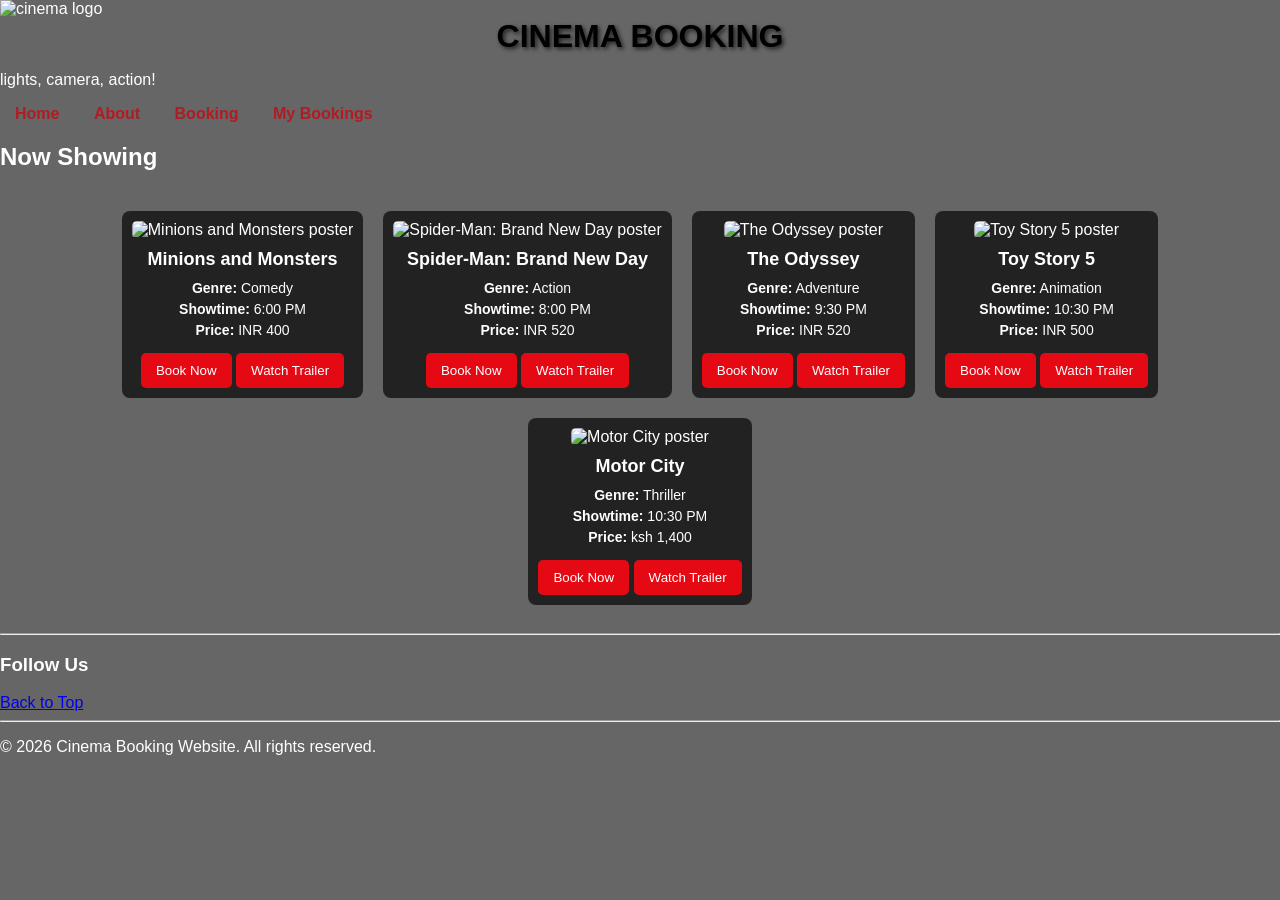
==== index.html @ 5af9a7c8 "Add changes in header and navigation" ====
<!DOCTYPE html>
<html lang="en">
<head>
  <meta charset="UTF-8">
  <meta name="viewport" content="width=device-width, initial-scale=1.0">
  <title>Movie Listings</title>
  <link rel="stylesheet" href="index.css">
  <link rel="stylesheet" href="https://cdnjs.cloudflare.com/ajax/libs/font-awesome/7.3.0/css/all.min.css" />
</head>
<body>
  <!-- Header -->
  <section id="header">
    <div class="logo">
      <img src="https://t3.ftcdn.net/jpg/03/24/30/24/360_F_324302474_PPtpdsBgyhJjxCaWXDwrOzdlYRlPmIh2.jpg" alt="cinema logo" width="100">
      <h1>Cinema Booking</h1>
      <p>lights, camera, action!</p>
    </div>
    <nav class="nav-links">
      <a href="index.html">Home</a>
      <a href="about.html">About</a>
      <a href="booking.html">Booking</a>
      <a href="mybookings.html">My Bookings</a>
    </nav>
  </section>
<h2 class="page-title">Now Showing</h2>

  <main>
    <section id="movie-list"></section>
  </main>

  <footer id="footer">
    <hr>
    <h3>Follow Us</h3>
    <a href="#" class="btn">Back to Top</a>
    <div class="social-media">
      <a href="https://www.facebook.com/cinemabooking" target="_blank"><i class="fa-brands fa-square-facebook"></i></a>
      <a href="https://www.twitter.com/cinemabooking" target="_blank"><i class="fa-brands fa-square-x-twitter"></i></a>
      <a href="https://www.instagram.com/cinemabooking" target="_blank"><i class="fa-brands fa-square-instagram"></i></a>
      <a href="https://www.youtube.com/cinemabooking" target="_blank"><i class="fa-brands fa-square-youtube"></i></a>
    </div>
    <hr>
    <p class="small-text">&copy; 2026 Cinema Booking Website. All rights reserved.</p>
  </footer>

  <script src="index.js"></script>
</body>
</html>
---- index.css ----
body {
    margin: 0;
    font-family: Arial, sans-serif;
    background-size: cover;
    background-position: center;
    background-attachment: fixed;
    color: white;
    transition: background-image 1s ease-in-out; /* smooth fade */
}

/* Optional overlay to keep text readable */
body::before {
    content: "";
    position: fixed;
    top: 0; left: 0; right: 0; bottom: 0;
    background: rgba(0,0,0,0.6); /* darkens background */
    z-index: -1; /* stays behind content */
}
header {
    background: #000;
    padding: 20px;
    text-align: center;
}
h1 {
    margin: 0;
    font-size: 2em;
    color: black;
    text-shadow: 2px 2px 4px rgba(0,0,0,0.7); /* adds depth to text */
    text-transform: uppercase; /* makes the title stand out */
    text-align: center; /* centers the title */
}

nav {
    margin-top: 10px;
}

nav a {
    color: #b11c23;
    text-decoration: none;
    margin: 0 15px;
    font-weight: bold;
}

#movie-list {
    display: flex;
    flex-wrap: wrap;
    justify-content: center;
    gap: 20px;
    padding: 20px;
    overflow-y: auto; /* allows scrolling if content exceeds viewport */
}

.movie-card {
    background: #222;
    border-radius: 8px;
    overflow: hidden;
    text-align: center;
    transition: transform 0.3s;
    padding: 10px;
}

.movie-card img {
    width: 100%;
    height: 270px;
    object-fit: cover;
    border-radius: 5px;
}

.movie-card h2 {
    font-size: 18px;
    margin: 10px 0;
}

.movie-card p {
    font-size: 14px;
    margin: 5px 0;
}

.movie-card button {
    background: #e50914;
    color: white;
    border: none;
    padding: 10px 15px;
    border-radius: 5px;
    cursor: pointer;
    margin-top: 10px;
}

.movie-card button:hover {
    background: #b20710;
}

.movie-card:hover {
    transform: scale(1.05);
}
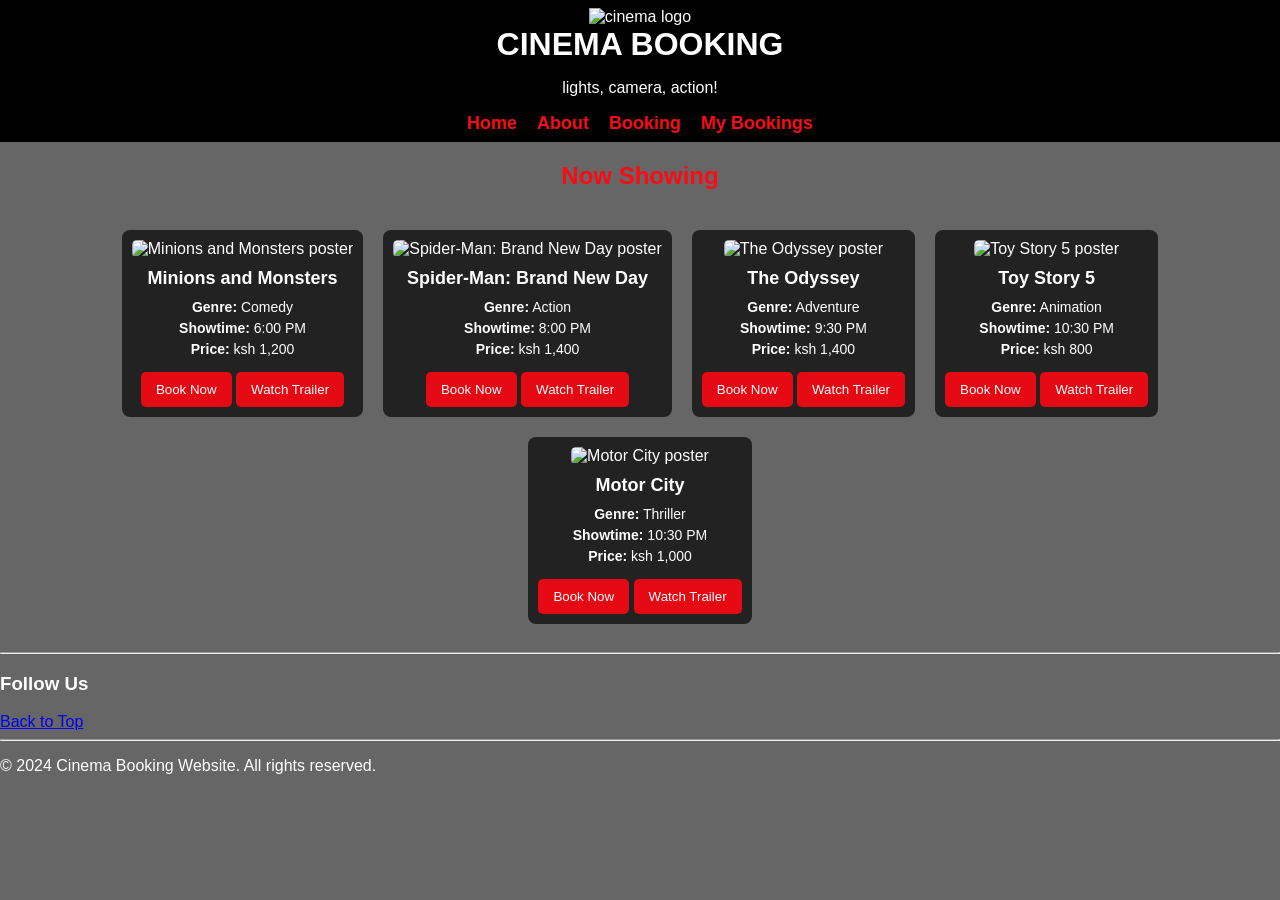
==== commit c523b50c: "change year in footer" ====
--- a/index.html
+++ b/index.html
@@ -39,7 +39,7 @@
       <a href="https://www.youtube.com/cinemabooking" target="_blank"><i class="fa-brands fa-square-youtube"></i></a>
     </div>
     <hr>
-    <p class="small-text">&copy; 2026 Cinema Booking Website. All rights reserved.</p>
+    <p class="small-text">&copy; 2024 Cinema Booking Website. All rights reserved.</p>
   </footer>
 
   <script src="index.js"></script>
--- a/index.css
+++ b/index.css
@@ -16,31 +16,45 @@
     background: rgba(0,0,0,0.6); /* darkens background */
     z-index: -1; /* stays behind content */
 }
-header {
+#header {
     background: #000;
-    padding: 20px;
+    padding: 8px 20px;
     text-align: center;
 }
 h1 {
     margin: 0;
     font-size: 2em;
-    color: black;
-    text-shadow: 2px 2px 4px rgba(0,0,0,0.7); /* adds depth to text */
+    color: white;
+    text-shadow: 0px 0px 0px rgba(0,0,0,0.7); /* adds depth to text */
     text-transform: uppercase; /* makes the title stand out */
     text-align: center; /* centers the title */
 }
 
-nav {
+.page-title {
+    text-align: center;
+    margin-top: 20px;
+    font-size: 1.5em;
+    color: #fe0914; /* red color for emphasis */
+}
+.nav-links {
+    display: flex;
+    justify-content: center;    
+    gap: 20px;
     margin-top: 10px;
 }
 
-nav a {
-    color: #b11c23;
+.nav-links a {
+    color: #fe0914;
     text-decoration: none;
-    margin: 0 15px;
+    font-size: 18px;
     font-weight: bold;
+    transition: color 0.3s;
 }
 
+.nav-links a:hover {
+    color: white;
+    text-decoration: underline;
+}
 #movie-list {
     display: flex;
     flex-wrap: wrap;
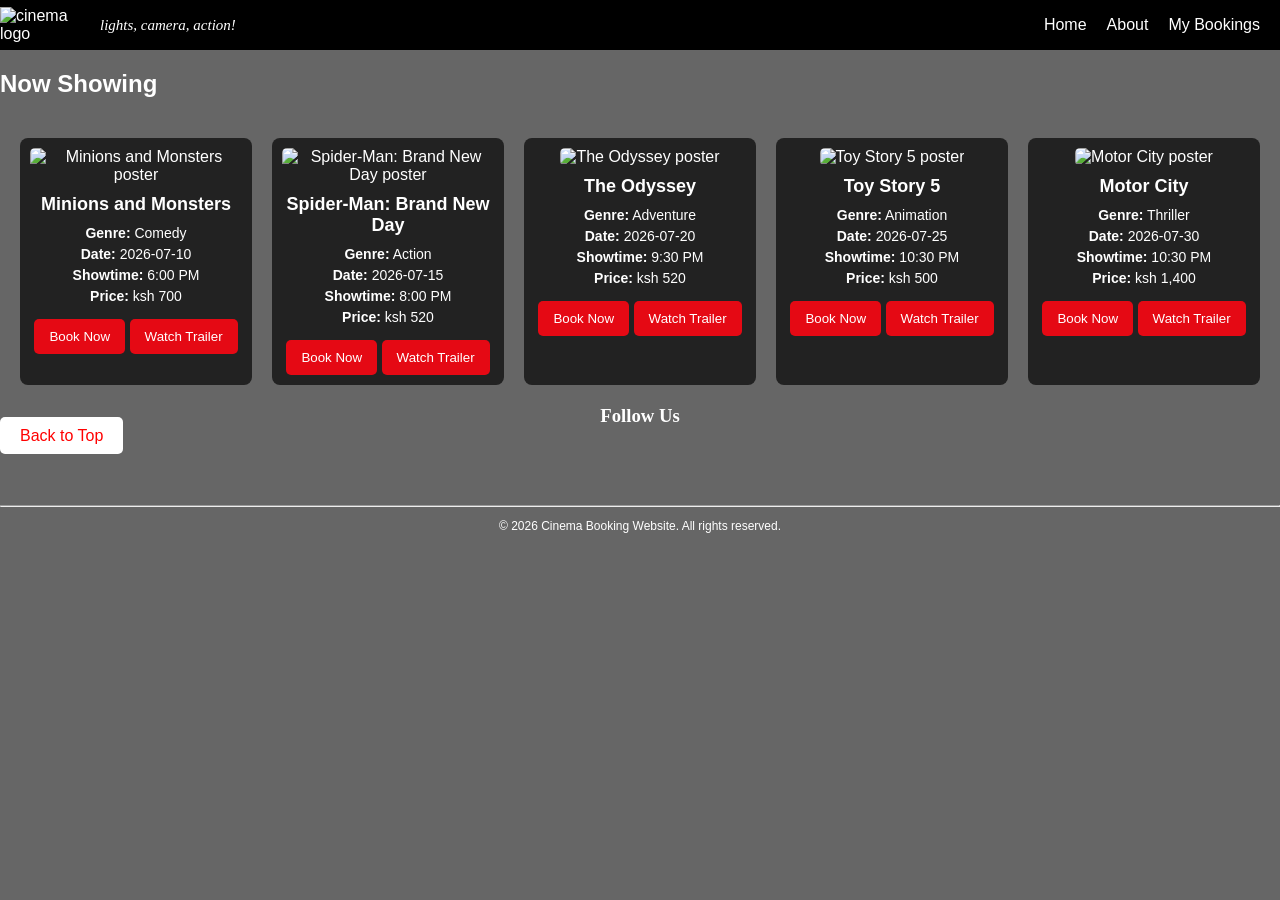
==== commit d016a5bc: "deleted empty files" ====
--- a/index.html
+++ b/index.html
@@ -1,47 +1,55 @@
 <!DOCTYPE html>
 <html lang="en">
+
 <head>
-  <meta charset="UTF-8">
-  <meta name="viewport" content="width=device-width, initial-scale=1.0">
-  <title>Movie Listings</title>
-  <link rel="stylesheet" href="index.css">
-  <link rel="stylesheet" href="https://cdnjs.cloudflare.com/ajax/libs/font-awesome/7.3.0/css/all.min.css" />
+    <meta charset="UTF-8">
+    <meta name="viewport" content="width=device-width, initial-scale=1.0">
+    <title>Movie Listings</title>
+    <link rel="stylesheet" href="index.css">
+    <link rel="stylesheet" href="https://cdnjs.cloudflare.com/ajax/libs/font-awesome/7.3.0/css/all.min.css" />
 </head>
+
 <body>
-  <!-- Header -->
-  <section id="header">
-    <div class="logo">
-      <img src="https://t3.ftcdn.net/jpg/03/24/30/24/360_F_324302474_PPtpdsBgyhJjxCaWXDwrOzdlYRlPmIh2.jpg" alt="cinema logo" width="100">
-      <h1>Cinema Booking</h1>
-      <p>lights, camera, action!</p>
-    </div>
-    <nav class="nav-links">
-      <a href="index.html">Home</a>
-      <a href="about.html">About</a>
-      <a href="booking.html">Booking</a>
-      <a href="mybookings.html">My Bookings</a>
-    </nav>
-  </section>
-<h2 class="page-title">Now Showing</h2>
+    <!-- Header -->
+    <section id="header">
+        <div class="logo">
+            <img src="https://t3.ftcdn.net/jpg/03/24/30/24/360_F_324302474_PPtpdsBgyhJjxCaWXDwrOzdlYRlPmIh2.jpg"
+                alt="cinema logo" width="100">
+            <p><span>lights, camera, action!</span></p>
+        </div>
+        <div class="nav-links">
+            <a href="index.html">Home</a>
+            <a href="about.html">About</a>
+            <a href="my bookings.html">My Bookings</a>
+        </div>
+    </section>
+    <h2 class="page-title">Now Showing</h2>
 
-  <main>
-    <section id="movie-list"></section>
-  </main>
+    <main>
+        <section id="movie-list"></section>
+    </main>
+    <section id="footer">
 
-  <footer id="footer">
-    <hr>
-    <h3>Follow Us</h3>
-    <a href="#" class="btn">Back to Top</a>
-    <div class="social-media">
-      <a href="https://www.facebook.com/cinemabooking" target="_blank"><i class="fa-brands fa-square-facebook"></i></a>
-      <a href="https://www.twitter.com/cinemabooking" target="_blank"><i class="fa-brands fa-square-x-twitter"></i></a>
-      <a href="https://www.instagram.com/cinemabooking" target="_blank"><i class="fa-brands fa-square-instagram"></i></a>
-      <a href="https://www.youtube.com/cinemabooking" target="_blank"><i class="fa-brands fa-square-youtube"></i></a>
-    </div>
-    <hr>
-    <p class="small-text">&copy; 2024 Cinema Booking Website. All rights reserved.</p>
-  </footer>
+        <h3>Follow Us</h3>
+        <a href="#" class="btn">Back to Top</a>
+        <div class="social-media">
+            <a href="https://www.facebook.com/cinemabooking" target="_blank"><i class="fa-brands fa-square-facebook"
+                    style="color: rgb(255, 18, 0);"></i></a>
+            <a href="https://www.twitter.com/cinemabooking" target="_blank"><i class="fa-brands fa-square-x-twitter"
+                    style="color: rgb(255, 18, 0);"></i></a>
+            <a href="https://www.instagram.com/cinemabooking" target="_blank"><i class="fa-brands fa-square-instagram"
+                    style="color: rgb(255, 18, 0);"></i></a>
+            <a href="https://www.youtube.com/cinemabooking" target="_blank"><i class="fa-brands fa-square-youtube"
+                    style="color: rgb(255, 18, 0);"></i></a>
 
-  <script src="index.js"></script>
+        </div>
+        <hr>
+        <p class="small-text">&copy; 2026 Cinema Booking Website. All rights reserved.</p>
+    </section>
+
+
+
+    <script src="index.js"></script>
 </body>
-</html>
+
+</html>
--- a/index.css
+++ b/index.css
@@ -1,67 +1,70 @@
- body {
+
+/* body section */
+span{
+    font-style: italic;
+    font-family: "poppins", serif;
+    font-size: 15px;
+}
+
+body {
     margin: 0;
     font-family: Arial, sans-serif;
     background-size: cover;
     background-position: center;
     background-attachment: fixed;
     color: white;
-    transition: background-image 1s ease-in-out; /* smooth fade */
+    transition: background-image 1s ease-in-out                     
 }
-
-/* Optional overlay to keep text readable */
 body::before {
     content: "";
     position: fixed;
     top: 0; left: 0; right: 0; bottom: 0;
-    background: rgba(0,0,0,0.6); /* darkens background */
-    z-index: -1; /* stays behind content */
+    background: rgba(0,0,0,0.6); 
+    z-index: -1; 
 }
-#header {
-    background: #000;
-    padding: 8px 20px;
-    text-align: center;
+/* header section */
+#header{
+    display:flex;
+    align-items: center;
+    justify-content: space-between;
+    position: sticky;
+    top: 0;
+    width: 100%;
+    z-index: 100;
+    background-color: black;
 }
-h1 {
-    margin: 0;
-    font-size: 2em;
-    color: white;
-    text-shadow: 0px 0px 0px rgba(0,0,0,0.7); /* adds depth to text */
-    text-transform: uppercase; /* makes the title stand out */
-    text-align: center; /* centers the title */
+.logo{
+    display:flex;
+    align-items: center;
 }
 
-.page-title {
-    text-align: center;
-    margin-top: 20px;
-    font-size: 1.5em;
-    color: #fe0914; /* red color for emphasis */
-}
-.nav-links {
-    display: flex;
-    justify-content: center;    
+.nav-links{
+    display:flex;
     gap: 20px;
-    margin-top: 10px;
+    font-family: "poppins", sans-serif;
+    margin-right: 20px;
 }
 
-.nav-links a {
-    color: #fe0914;
+.nav-links a{
+    color: white;
     text-decoration: none;
-    font-size: 18px;
-    font-weight: bold;
-    transition: color 0.3s;
 }
 
-.nav-links a:hover {
-    color: white;
+.nav-links a:hover{
+    color: rgb(144, 167, 60);
+    transform: scale(1.2);
+    transition: 0.5s;
     text-decoration: underline;
 }
+
+
+
+/* movie list section */
 #movie-list {
-    display: flex;
-    flex-wrap: wrap;
-    justify-content: center;
+    display: grid;
+    grid-template-columns: repeat(auto-fit, minmax(180px, 1fr));
     gap: 20px;
     padding: 20px;
-    overflow-y: auto; /* allows scrolling if content exceeds viewport */
 }
 
 .movie-card {
@@ -107,4 +110,44 @@
 .movie-card:hover {
     transform: scale(1.05);
 }
- +
+
+/* footer section */
+.social-media{
+    display: flex;
+    justify-content: center;
+    align-items: center;
+    margin: 30px 0px 30px 0px;
+    gap: 20px;
+}
+.social-media a {
+    font-size: 30px;
+}
+.social-media a i:hover{
+    color: rgb(144, 167, 60);
+    transform: scale(1.2);
+    transition: 0.5s;
+
+}
+
+#footer h3{
+    text-align: center;
+    margin: 0px;
+    font-family: "didot", serif;
+}
+
+#footer p{
+    text-align: center;
+    font-size: 12px;
+}
+
+.btn{
+    background-color: white;
+    color: red;
+    padding: 10px 20px;
+    border-radius: 5px;
+    text-decoration: none;
+}
+
+
+
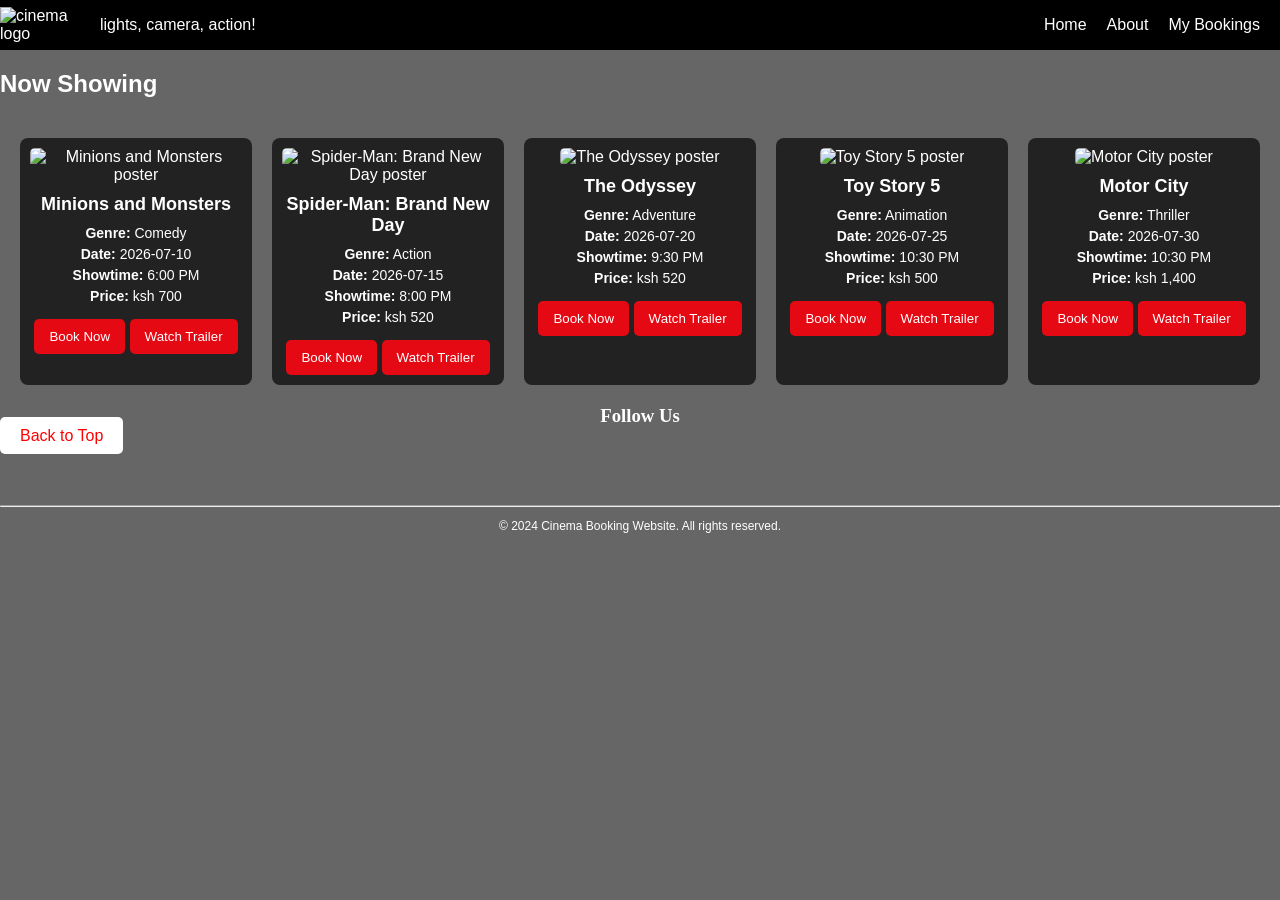
==== commit 564b722f: "solve ant errors experienced in project" ====
--- a/index.html
+++ b/index.html
@@ -15,7 +15,7 @@
         <div class="logo">
             <img src="https://t3.ftcdn.net/jpg/03/24/30/24/360_F_324302474_PPtpdsBgyhJjxCaWXDwrOzdlYRlPmIh2.jpg"
                 alt="cinema logo" width="100">
-            <p><span>lights, camera, action!</span></p>
+            <p>lights, camera, action!</p>
         </div>
         <div class="nav-links">
             <a href="index.html">Home</a>
@@ -44,7 +44,7 @@
 
         </div>
         <hr>
-        <p class="small-text">&copy; 2026 Cinema Booking Website. All rights reserved.</p>
+        <p class="small-text">&copy; 2024 Cinema Booking Website. All rights reserved.</p>
     </section>
 
 
--- a/index.css
+++ b/index.css
@@ -1,11 +1,4 @@
-
 /* body section */
-span{
-    font-style: italic;
-    font-family: "poppins", serif;
-    font-size: 15px;
-}
-
 body {
     margin: 0;
     font-family: Arial, sans-serif;
@@ -151,3 +144,19 @@
 
 
 
+
+
+
+
+
+
+
+
+
+
+
+
+
+
+
+
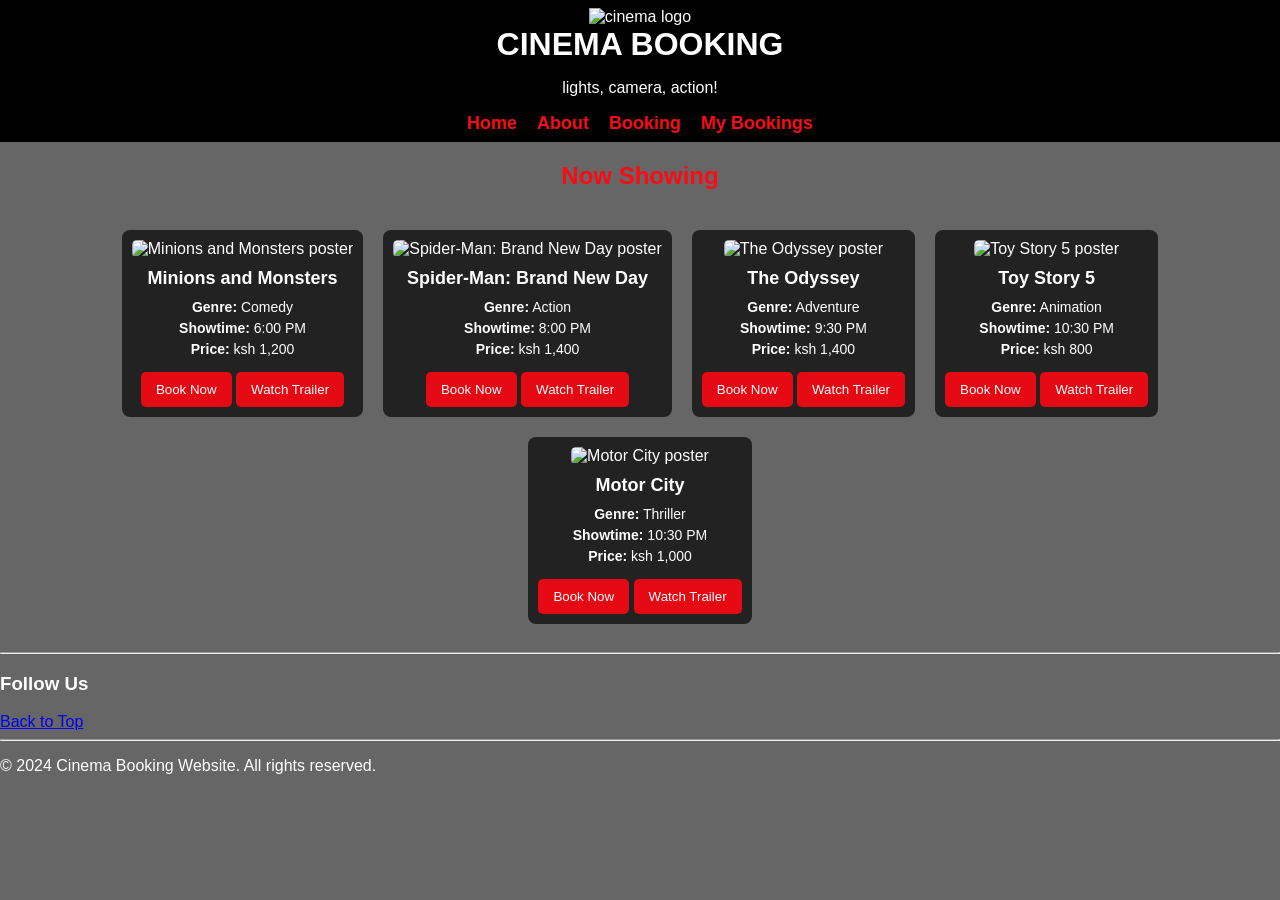
==== commit 965d8c28: "Merge pull request #17 from bru25iv/contributor/movie-listing Rachel /movie listing" ====
--- a/index.html
+++ b/index.html
@@ -1,55 +1,47 @@
 <!DOCTYPE html>
 <html lang="en">
+<head>
+  <meta charset="UTF-8">
+  <meta name="viewport" content="width=device-width, initial-scale=1.0">
+  <title>Movie Listings</title>
+  <link rel="stylesheet" href="index.css">
+  <link rel="stylesheet" href="https://cdnjs.cloudflare.com/ajax/libs/font-awesome/7.3.0/css/all.min.css" />
+</head>
+<body>
+  <!-- Header -->
+  <section id="header">
+    <div class="logo">
+      <img src="https://t3.ftcdn.net/jpg/03/24/30/24/360_F_324302474_PPtpdsBgyhJjxCaWXDwrOzdlYRlPmIh2.jpg" alt="cinema logo" width="100">
+      <h1>Cinema Booking</h1>
+      <p>lights, camera, action!</p>
+    </div>
+    <nav class="nav-links">
+      <a href="index.html">Home</a>
+      <a href="about.html">About</a>
+      <a href="booking.html">Booking</a>
+      <a href="my bookings.html">My Bookings</a>
+    </nav>
+  </section>
+<h2 class="page-title">Now Showing</h2>
 
-<head>
-    <meta charset="UTF-8">
-    <meta name="viewport" content="width=device-width, initial-scale=1.0">
-    <title>Movie Listings</title>
-    <link rel="stylesheet" href="index.css">
-    <link rel="stylesheet" href="https://cdnjs.cloudflare.com/ajax/libs/font-awesome/7.3.0/css/all.min.css" />
-</head>
+  <main>
+    <section id="movie-list"></section>
+  </main>
 
-<body>
-    <!-- Header -->
-    <section id="header">
-        <div class="logo">
-            <img src="https://t3.ftcdn.net/jpg/03/24/30/24/360_F_324302474_PPtpdsBgyhJjxCaWXDwrOzdlYRlPmIh2.jpg"
-                alt="cinema logo" width="100">
-            <p>lights, camera, action!</p>
-        </div>
-        <div class="nav-links">
-            <a href="index.html">Home</a>
-            <a href="about.html">About</a>
-            <a href="my bookings.html">My Bookings</a>
-        </div>
-    </section>
-    <h2 class="page-title">Now Showing</h2>
+  <footer id="footer">
+    <hr>
+    <h3>Follow Us</h3>
+    <a href="#" class="btn">Back to Top</a>
+    <div class="social-media">
+      <a href="https://www.facebook.com/cinemabooking" target="_blank"><i class="fa-brands fa-square-facebook"></i></a>
+      <a href="https://www.twitter.com/cinemabooking" target="_blank"><i class="fa-brands fa-square-x-twitter"></i></a>
+      <a href="https://www.instagram.com/cinemabooking" target="_blank"><i class="fa-brands fa-square-instagram"></i></a>
+      <a href="https://www.youtube.com/cinemabooking" target="_blank"><i class="fa-brands fa-square-youtube"></i></a>
+    </div>
+    <hr>
+    <p class="small-text">&copy; 2024 Cinema Booking Website. All rights reserved.</p>
+  </footer>
 
-    <main>
-        <section id="movie-list"></section>
-    </main>
-    <section id="footer">
-
-        <h3>Follow Us</h3>
-        <a href="#" class="btn">Back to Top</a>
-        <div class="social-media">
-            <a href="https://www.facebook.com/cinemabooking" target="_blank"><i class="fa-brands fa-square-facebook"
-                    style="color: rgb(255, 18, 0);"></i></a>
-            <a href="https://www.twitter.com/cinemabooking" target="_blank"><i class="fa-brands fa-square-x-twitter"
-                    style="color: rgb(255, 18, 0);"></i></a>
-            <a href="https://www.instagram.com/cinemabooking" target="_blank"><i class="fa-brands fa-square-instagram"
-                    style="color: rgb(255, 18, 0);"></i></a>
-            <a href="https://www.youtube.com/cinemabooking" target="_blank"><i class="fa-brands fa-square-youtube"
-                    style="color: rgb(255, 18, 0);"></i></a>
-
-        </div>
-        <hr>
-        <p class="small-text">&copy; 2024 Cinema Booking Website. All rights reserved.</p>
-    </section>
-
-
-
-    <script src="index.js"></script>
+  <script src="index.js"></script>
 </body>
-
-</html>+</html>
--- a/index.css
+++ b/index.css
@@ -1,63 +1,67 @@
-/* body section */
-body {
+ body {
     margin: 0;
     font-family: Arial, sans-serif;
     background-size: cover;
     background-position: center;
     background-attachment: fixed;
     color: white;
-    transition: background-image 1s ease-in-out                     
+    transition: background-image 1s ease-in-out; /* smooth fade */
 }
+
+/* Optional overlay to keep text readable */
 body::before {
     content: "";
     position: fixed;
     top: 0; left: 0; right: 0; bottom: 0;
-    background: rgba(0,0,0,0.6); 
-    z-index: -1; 
+    background: rgba(0,0,0,0.6); /* darkens background */
+    z-index: -1; /* stays behind content */
 }
-/* header section */
-#header{
-    display:flex;
-    align-items: center;
-    justify-content: space-between;
-    position: sticky;
-    top: 0;
-    width: 100%;
-    z-index: 100;
-    background-color: black;
+#header {
+    background: #000;
+    padding: 8px 20px;
+    text-align: center;
 }
-.logo{
-    display:flex;
-    align-items: center;
+h1 {
+    margin: 0;
+    font-size: 2em;
+    color: white;
+    text-shadow: 0px 0px 0px rgba(0,0,0,0.7); /* adds depth to text */
+    text-transform: uppercase; /* makes the title stand out */
+    text-align: center; /* centers the title */
 }
 
-.nav-links{
-    display:flex;
+.page-title {
+    text-align: center;
+    margin-top: 20px;
+    font-size: 1.5em;
+    color: #fe0914; /* red color for emphasis */
+}
+.nav-links {
+    display: flex;
+    justify-content: center;    
     gap: 20px;
-    font-family: "poppins", sans-serif;
-    margin-right: 20px;
+    margin-top: 10px;
 }
 
-.nav-links a{
-    color: white;
+.nav-links a {
+    color: #fe0914;
     text-decoration: none;
+    font-size: 18px;
+    font-weight: bold;
+    transition: color 0.3s;
 }
 
-.nav-links a:hover{
-    color: rgb(144, 167, 60);
-    transform: scale(1.2);
-    transition: 0.5s;
+.nav-links a:hover {
+    color: white;
     text-decoration: underline;
 }
-
-
-
-/* movie list section */
 #movie-list {
-    display: grid;
-    grid-template-columns: repeat(auto-fit, minmax(180px, 1fr));
+    display: flex;
+    flex-wrap: wrap;
+    justify-content: center;
     gap: 20px;
     padding: 20px;
+    overflow-y: auto; /* allows scrolling if content exceeds viewport */
 }
 
 .movie-card {
@@ -103,60 +107,4 @@
 .movie-card:hover {
     transform: scale(1.05);
 }
-
-
-/* footer section */
-.social-media{
-    display: flex;
-    justify-content: center;
-    align-items: center;
-    margin: 30px 0px 30px 0px;
-    gap: 20px;
-}
-.social-media a {
-    font-size: 30px;
-}
-.social-media a i:hover{
-    color: rgb(144, 167, 60);
-    transform: scale(1.2);
-    transition: 0.5s;
-
-}
-
-#footer h3{
-    text-align: center;
-    margin: 0px;
-    font-family: "didot", serif;
-}
-
-#footer p{
-    text-align: center;
-    font-size: 12px;
-}
-
-.btn{
-    background-color: white;
-    color: red;
-    padding: 10px 20px;
-    border-radius: 5px;
-    text-decoration: none;
-}
-
-
-
-
-
-
-
-
-
-
-
-
-
-
-
-
-
-
-
+ 
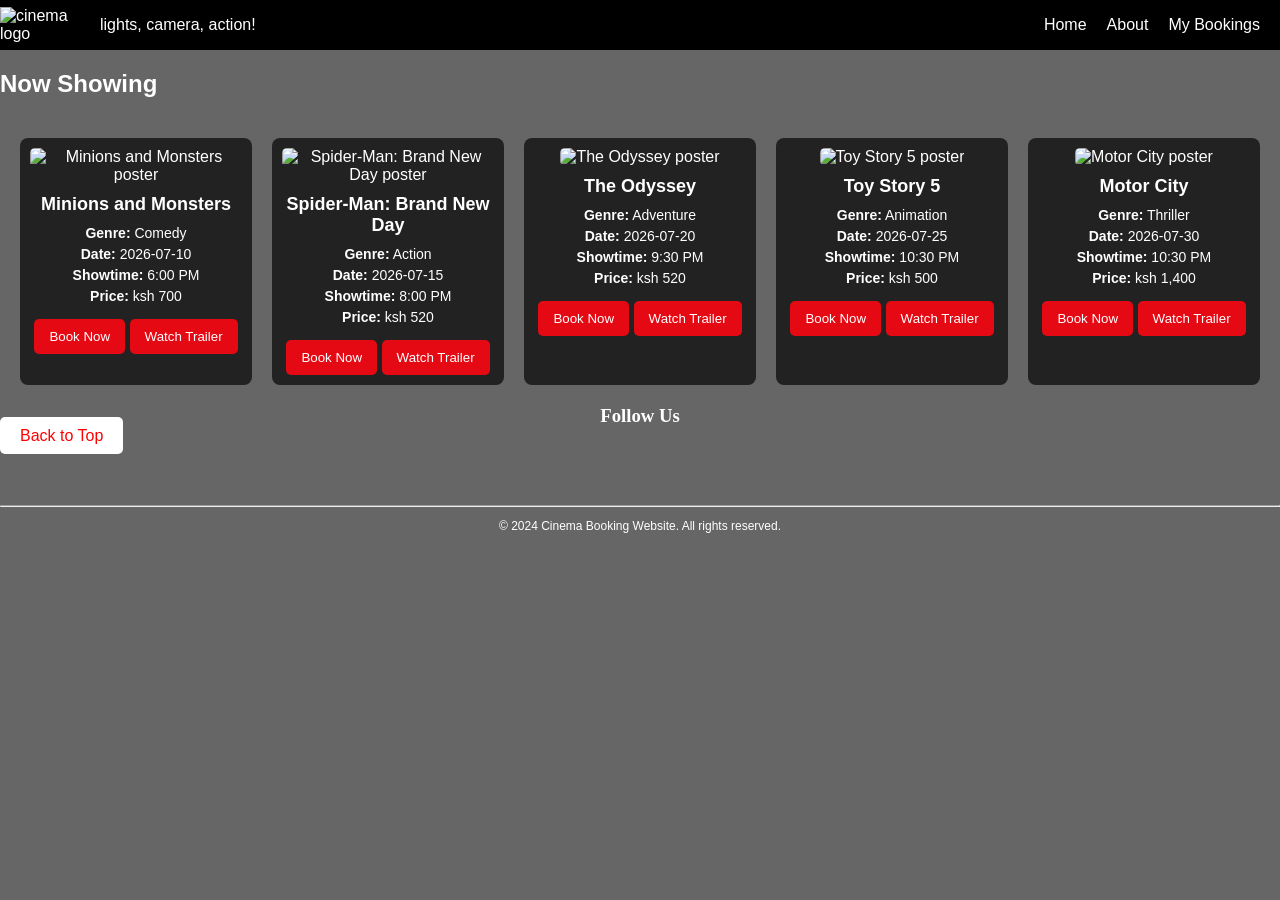
==== commit 9db95cb1: "finished work" ====
--- a/index.html
+++ b/index.html
@@ -1,5 +1,6 @@
 <!DOCTYPE html>
 <html lang="en">
+
 <head>
   <meta charset="UTF-8">
   <meta name="viewport" content="width=device-width, initial-scale=1.0">
@@ -7,41 +8,48 @@
   <link rel="stylesheet" href="index.css">
   <link rel="stylesheet" href="https://cdnjs.cloudflare.com/ajax/libs/font-awesome/7.3.0/css/all.min.css" />
 </head>
+
 <body>
   <!-- Header -->
   <section id="header">
     <div class="logo">
-      <img src="https://t3.ftcdn.net/jpg/03/24/30/24/360_F_324302474_PPtpdsBgyhJjxCaWXDwrOzdlYRlPmIh2.jpg" alt="cinema logo" width="100">
-      <h1>Cinema Booking</h1>
+      <img src="https://t3.ftcdn.net/jpg/03/24/30/24/360_F_324302474_PPtpdsBgyhJjxCaWXDwrOzdlYRlPmIh2.jpg"
+        alt="cinema logo" width="100">
       <p>lights, camera, action!</p>
     </div>
-    <nav class="nav-links">
+    <div class="nav-links">
       <a href="index.html">Home</a>
       <a href="about.html">About</a>
-      <a href="booking.html">Booking</a>
       <a href="my bookings.html">My Bookings</a>
-    </nav>
+    </div>
   </section>
-<h2 class="page-title">Now Showing</h2>
+  <h2 class="page-title">Now Showing</h2>
 
   <main>
     <section id="movie-list"></section>
   </main>
+  <section id="footer">
 
-  <footer id="footer">
-    <hr>
     <h3>Follow Us</h3>
     <a href="#" class="btn">Back to Top</a>
     <div class="social-media">
-      <a href="https://www.facebook.com/cinemabooking" target="_blank"><i class="fa-brands fa-square-facebook"></i></a>
-      <a href="https://www.twitter.com/cinemabooking" target="_blank"><i class="fa-brands fa-square-x-twitter"></i></a>
-      <a href="https://www.instagram.com/cinemabooking" target="_blank"><i class="fa-brands fa-square-instagram"></i></a>
-      <a href="https://www.youtube.com/cinemabooking" target="_blank"><i class="fa-brands fa-square-youtube"></i></a>
+      <a href="https://www.facebook.com/cinemabooking" target="_blank"><i class="fa-brands fa-square-facebook"
+          style="color: rgb(255, 18, 0);"></i></a>
+      <a href="https://www.twitter.com/cinemabooking" target="_blank"><i class="fa-brands fa-square-x-twitter"
+          style="color: rgb(255, 18, 0);"></i></a>
+      <a href="https://www.instagram.com/cinemabooking" target="_blank"><i class="fa-brands fa-square-instagram"
+          style="color: rgb(255, 18, 0);"></i></a>
+      <a href="https://www.youtube.com/cinemabooking" target="_blank"><i class="fa-brands fa-square-youtube"
+          style="color: rgb(255, 18, 0);"></i></a>
+
     </div>
     <hr>
     <p class="small-text">&copy; 2024 Cinema Booking Website. All rights reserved.</p>
-  </footer>
+  </section>
+
+
 
   <script src="index.js"></script>
 </body>
-</html>
+
+</html>
--- a/index.css
+++ b/index.css
@@ -1,67 +1,64 @@
- body {
+
+/* body section */
+body {
     margin: 0;
     font-family: Arial, sans-serif;
     background-size: cover;
     background-position: center;
     background-attachment: fixed;
     color: white;
-    transition: background-image 1s ease-in-out; /* smooth fade */
+    transition: background-image 1s ease-in-out                     
 }
-
-/* Optional overlay to keep text readable */
 body::before {
     content: "";
     position: fixed;
     top: 0; left: 0; right: 0; bottom: 0;
-    background: rgba(0,0,0,0.6); /* darkens background */
-    z-index: -1; /* stays behind content */
+    background: rgba(0,0,0,0.6); 
+    z-index: -1; 
 }
-#header {
-    background: #000;
-    padding: 8px 20px;
-    text-align: center;
+/* header section */
+#header{
+    display:flex;
+    align-items: center;
+    justify-content: space-between;
+    position: sticky;
+    top: 0;
+    width: 100%;
+    z-index: 100;
+    background-color: black;
 }
-h1 {
-    margin: 0;
-    font-size: 2em;
-    color: white;
-    text-shadow: 0px 0px 0px rgba(0,0,0,0.7); /* adds depth to text */
-    text-transform: uppercase; /* makes the title stand out */
-    text-align: center; /* centers the title */
+.logo{
+    display:flex;
+    align-items: center;
 }
 
-.page-title {
-    text-align: center;
-    margin-top: 20px;
-    font-size: 1.5em;
-    color: #fe0914; /* red color for emphasis */
-}
-.nav-links {
-    display: flex;
-    justify-content: center;    
+.nav-links{
+    display:flex;
     gap: 20px;
-    margin-top: 10px;
+    font-family: "poppins", sans-serif;
+    margin-right: 20px;
 }
 
-.nav-links a {
-    color: #fe0914;
+.nav-links a{
+    color: white;
     text-decoration: none;
-    font-size: 18px;
-    font-weight: bold;
-    transition: color 0.3s;
 }
 
-.nav-links a:hover {
-    color: white;
+.nav-links a:hover{
+    color: rgb(144, 167, 60);
+    transform: scale(1.2);
+    transition: 0.5s;
     text-decoration: underline;
 }
+
+
+
+/* movie list section */
 #movie-list {
-    display: flex;
-    flex-wrap: wrap;
-    justify-content: center;
+    display: grid;
+    grid-template-columns: repeat(auto-fit, minmax(180px, 1fr));
     gap: 20px;
     padding: 20px;
-    overflow-y: auto; /* allows scrolling if content exceeds viewport */
 }
 
 .movie-card {
@@ -107,4 +104,44 @@
 .movie-card:hover {
     transform: scale(1.05);
 }
- +
+
+/* footer section */
+.social-media{
+    display: flex;
+    justify-content: center;
+    align-items: center;
+    margin: 30px 0px 30px 0px;
+    gap: 20px;
+}
+.social-media a {
+    font-size: 30px;
+}
+.social-media a i:hover{
+    color: rgb(144, 167, 60);
+    transform: scale(1.2);
+    transition: 0.5s;
+
+}
+
+#footer h3{
+    text-align: center;
+    margin: 0px;
+    font-family: "didot", serif;
+}
+
+#footer p{
+    text-align: center;
+    font-size: 12px;
+}
+
+.btn{
+    background-color: white;
+    color: red;
+    padding: 10px 20px;
+    border-radius: 5px;
+    text-decoration: none;
+}
+
+
+
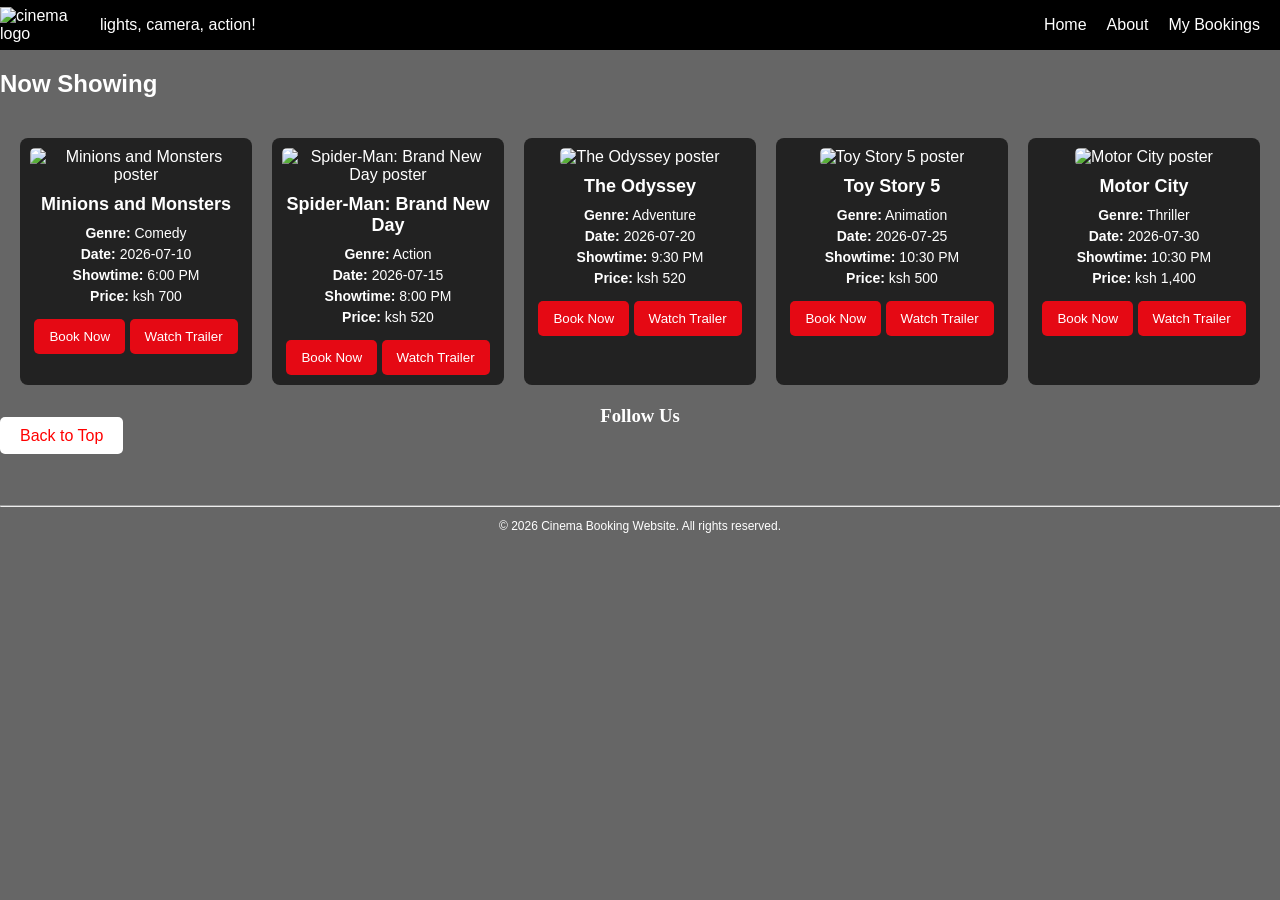
==== commit 342676e1: "change the preserved rights to 2026" ====
--- a/index.html
+++ b/index.html
@@ -44,7 +44,7 @@
 
     </div>
     <hr>
-    <p class="small-text">&copy; 2024 Cinema Booking Website. All rights reserved.</p>
+    <p class="small-text">&copy; 2026 Cinema Booking Website. All rights reserved.</p>
   </section>
 
 
